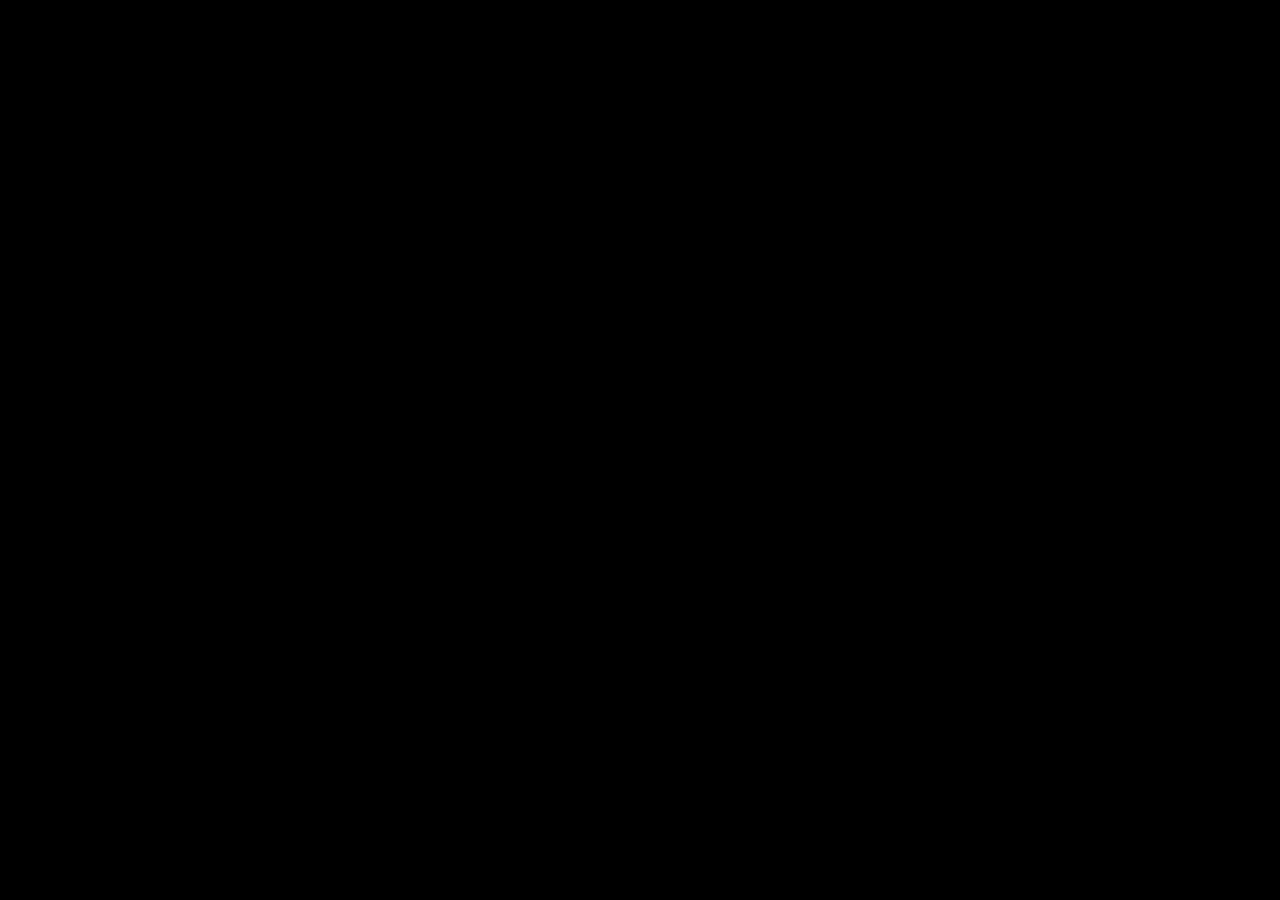
==== Bonus Week/index.html @ be0fb611 "Game init" ====
<!DOCTYPE html>
<html lang="en">
    <head>
        <meta charset="UTF-8">
        <meta name="viewport" content="width=device-width, initial-scale=1.0">
        <title>Week 6</title>
        <script src="//cdn.jsdelivr.net/npm/phaser@3.86.0/dist/phaser.js"></script>
        <link rel="stylesheet" href="style.css">
    </head>
    <body>
        <script scr="script.js defer"></script>
    </body>
</html>
---- Bonus Week/style.css ----
body {
    background-color: #000000;
    margin: 0;
    padding: 0;
}
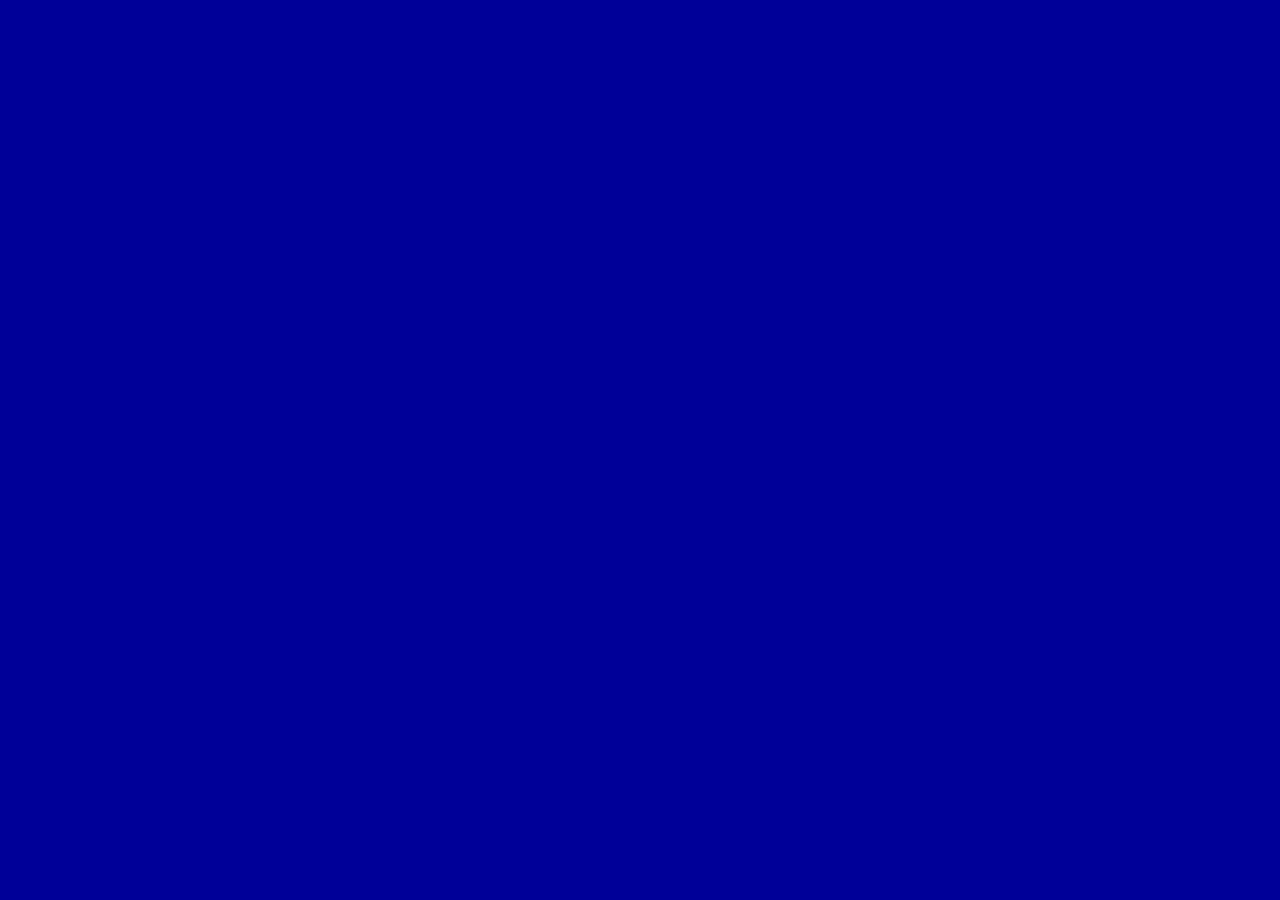
==== commit 487d8a27: "Game is finalized" ====
--- a/Bonus Week/index.html
+++ b/Bonus Week/index.html
@@ -6,8 +6,10 @@
         <title>Week 6</title>
         <script src="//cdn.jsdelivr.net/npm/phaser@3.86.0/dist/phaser.js"></script>
         <link rel="stylesheet" href="style.css">
+        <script src="script.js" defer></script>
     </head>
     <body>
-        <script scr="script.js defer"></script>
+        
+        
     </body>
 </html>
--- a/Bonus Week/style.css
+++ b/Bonus Week/style.css
@@ -1,5 +1,11 @@
-body {
-    background-color: #000000;
+html, body {
     margin: 0;
     padding: 0;
+    height: 100%;
+    background-color: #000099;
+    overflow: hidden;
 }
+
+canvas {
+    display: block;
+}
